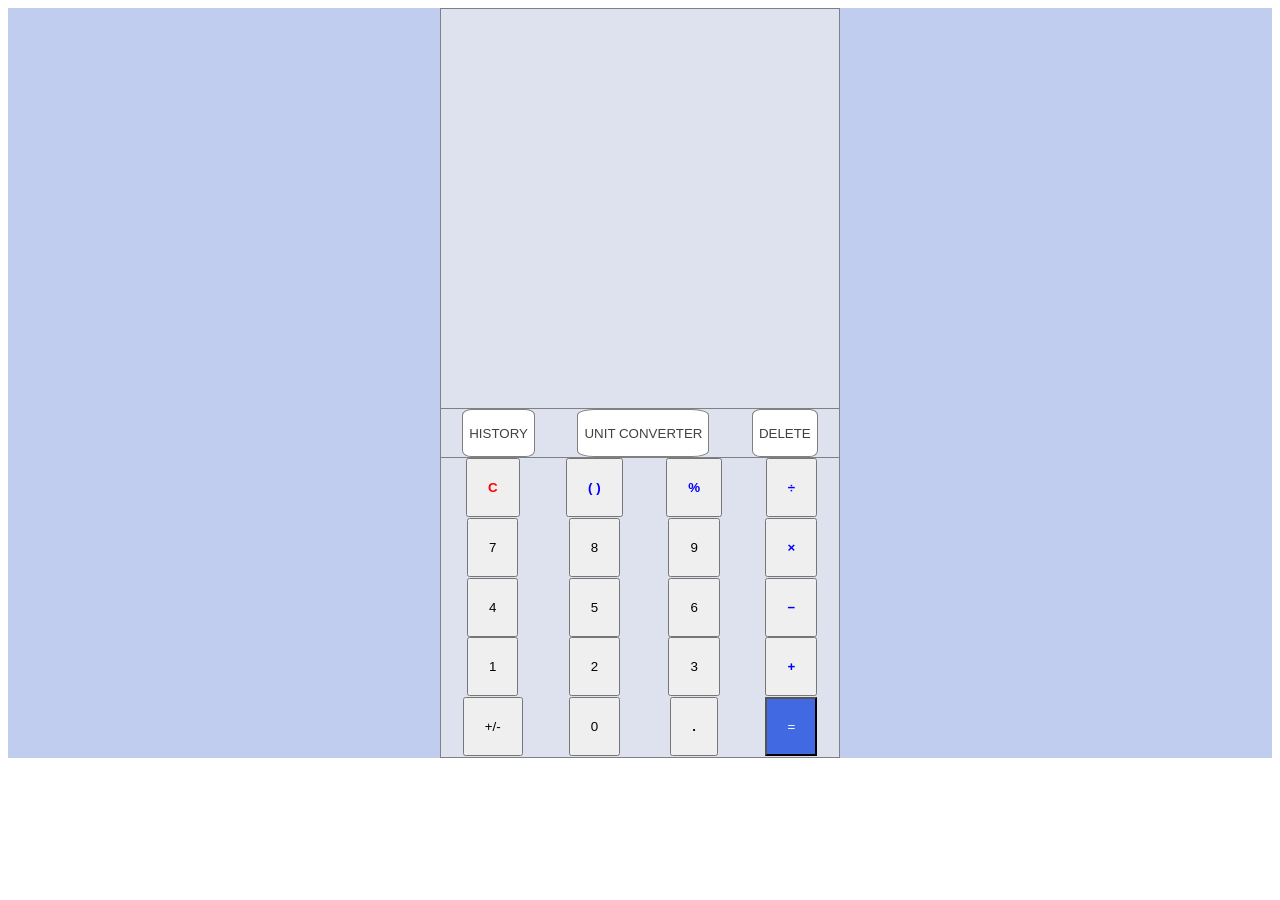
==== index.html @ 75c134b4 "Initial commit" ====
<html>

<head>
  <meta charset="UTF-8">
  <script src="script.js"></script>
  <link rel="stylesheet" type="text/css" href="styles.css">
</head>

<body>

  <div class="grid-container">
    <div class="item1"><input type="number" size="100"></div>
    <div class="item2"><button type="button">HISTORY</button>
      <button type="button">UNIT CONVERTER</button>
      <button type="reset">DELETE</button>
    </div>
    <div class="item3">
      <div><button type="button"><span style="color:red"><b> C</b></button></div>
      <div><button type="button"><span style="color:blue"><b>( )</b></span></button></div>
      <div><button type="button"><span style="color:blue"><b>%</b></span></button></div>
      <div><button type="button"><span style="color:blue"><b> ÷</b></span></button></div>
      <div><button type="button">7</button></div>
      <div><button type="button">8</button></div>
      <div><button type="button">9</button></div>
      <div><button type="button"><span style="color:blue"><b> ×</b></button></div>
      <div><button type="button">4</button></div>
      <div><button type="button">5</button></div>
      <div><button type="button">6</button></div>
      <div><button type="button"><span style="color:blue"><b> −</b></button></div>
      <div><button type="button">1</button></div>
      <div><button type="button">2</button></div>
      <div><button type="button">3</button></div>
      <div><button type="button"><span style="color:blue"><b> +</b></button></div>
      <div><button type="button">+/-</button></div>
      <div><button type="button">0</button></div>
      <div><button type="button"><span style="color:black"><b> .</b></button></div>
      <div class="equal"><button type="button">=</button></div>
    </div>


  </div>

</body>

</html>
---- styles.css ----
body{

  font-family: Arial, Helvetica, sans-serif;
}

.grid-container {
  display: grid;
  background-color: rgb(193, 205, 239);
  grid-template-columns: 100px 100px 100px 100px ;
  grid-template-rows: 200px 200px 50px 100px 100px 100px;
  justify-content: center;
  
}

.grid-container div {
  background-color:  rgb(222, 226, 239);
  
  
  
}

.item1{
  grid-area: 1 / 1 / 3 /-1;
  

}

.item1 input{
  height: 100%;
  width: 100%;
  font-size:60px;
  background-color: rgb(222, 226, 239);
 border:1px solid gray;
 border-bottom: none;
 color:royalblue
 
  
}
.item1 input:focus{
  outline:none;
} 

.item2{
  grid-column: 1 / -1;
display: flex;
justify-content: space-around;
border: 1px solid gray;


}

.item2 button{
  text-decoration: none;
  color: rgb(66, 65, 65);
  background-color: white;
  border-radius: 13%;
  border: 1px solid gray;

}

.item2 button:hover{
  background-color: gray;
  color: black;
}

.item3{
  grid-column: 1 / -1;
  grid-row: 4/-1;
  display: grid;
  grid-template-columns: auto auto auto auto;
  grid-template-rows: auto auto auto auto auto;
  text-align: center;
  border: 1px solid gray;
  border-top: none;
  
  
 
 
}

.item3 button{
  padding: 20px;


}

.item3 button:hover{
  background-color: rgb(193, 205, 239);
  

}
.equal button{
  background-color: royalblue;
  color: white;
}
.equal button:hover{
  background-color: rgb(47, 77, 166);
  color: white;
}
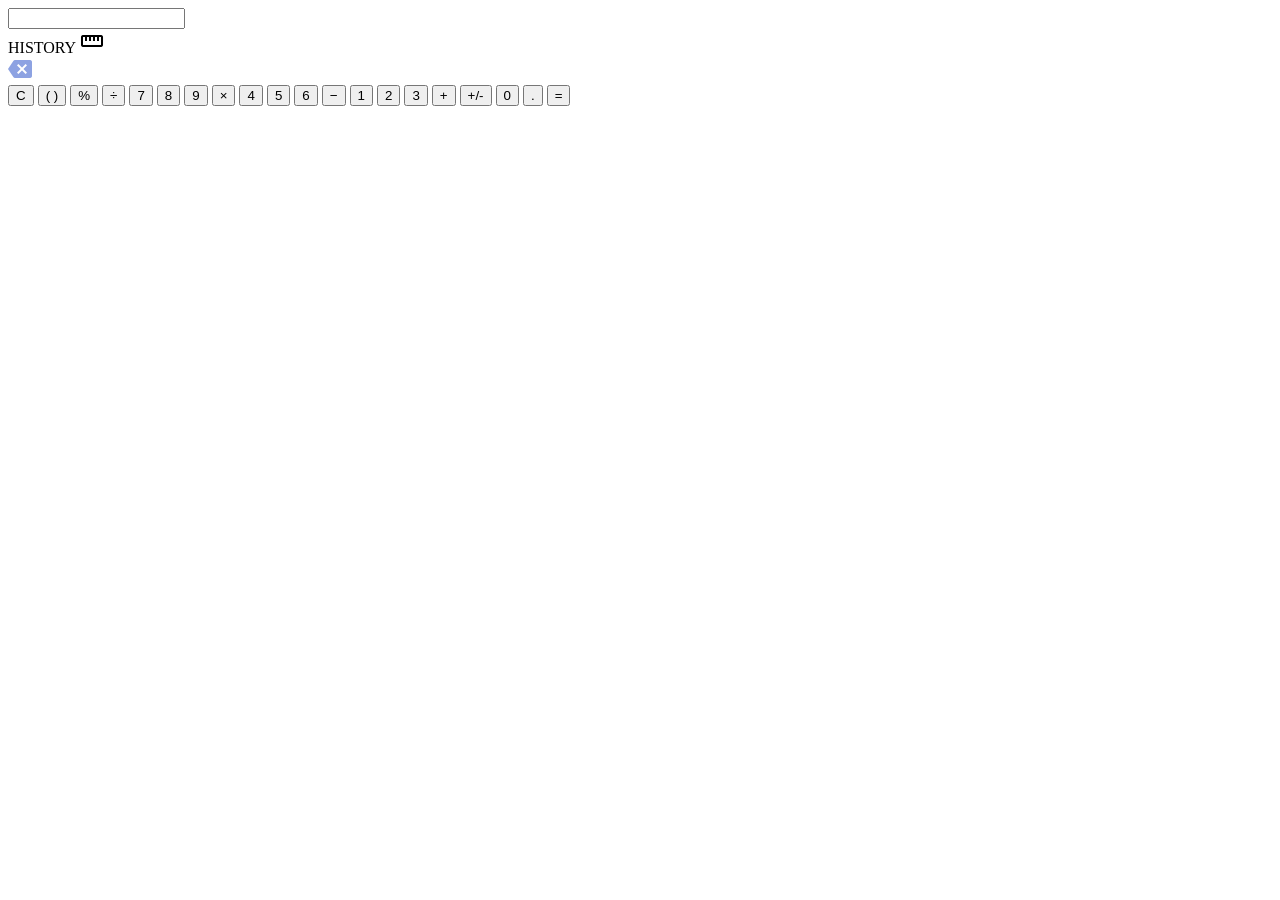
==== commit d2705cda: "refactor html" ====
--- a/index.html
+++ b/index.html
@@ -1,45 +1,60 @@
-<html>
+<!DOCTYPE html>
+<html lang="en">
+  <head>
+    <meta charset="UTF-8" />
+    <meta http-equiv="X-UA-Compatible" content="IE=edge" />
+    <meta name="viewport" content="width=device-width, initial-scale=1.0" />
+    <title>Document</title>
+    <link href="https://fonts.googleapis.com/icon?family=Material+Icons" rel="stylesheet" />
+    <link rel="stylesheet" href="./style.css" />
+  </head>
 
-<head>
-  <meta charset="UTF-8">
-  <script src="script.js"></script>
-  <link rel="stylesheet" type="text/css" href="styles.css">
-</head>
+  <body>
+    <div class="calculator-container">
+      <div class="calculator">
+        <div class="calculator-input">
+          <input type="number" size="100" id="calculator-input" />
+        </div>
 
-<body>
+        <div class="calator-menu">
+          <div class="calculator-menu-left">
+            <span>HISTORY</span>
+            <i class="material-icons">straighten</i>
+            <i class="material-icons">calculate</i>
+          </div>
 
-  <div class="grid-container">
-    <div class="item1"><input type="number" size="100"></div>
-    <div class="item2"><button type="button">HISTORY</button>
-      <button type="button">UNIT CONVERTER</button>
-      <button type="reset">DELETE</button>
-    </div>
-    <div class="item3">
-      <div><button type="button"><span style="color:red"><b> C</b></button></div>
-      <div><button type="button"><span style="color:blue"><b>( )</b></span></button></div>
-      <div><button type="button"><span style="color:blue"><b>%</b></span></button></div>
-      <div><button type="button"><span style="color:blue"><b> ÷</b></span></button></div>
-      <div><button type="button">7</button></div>
-      <div><button type="button">8</button></div>
-      <div><button type="button">9</button></div>
-      <div><button type="button"><span style="color:blue"><b> ×</b></button></div>
-      <div><button type="button">4</button></div>
-      <div><button type="button">5</button></div>
-      <div><button type="button">6</button></div>
-      <div><button type="button"><span style="color:blue"><b> −</b></button></div>
-      <div><button type="button">1</button></div>
-      <div><button type="button">2</button></div>
-      <div><button type="button">3</button></div>
-      <div><button type="button"><span style="color:blue"><b> +</b></button></div>
-      <div><button type="button">+/-</button></div>
-      <div><button type="button">0</button></div>
-      <div><button type="button"><span style="color:black"><b> .</b></button></div>
-      <div class="equal"><button type="button">=</button></div>
+          <div class="calculator-menu-right">
+            <i class="material-icons" style="color: rgb(141, 162, 226)">backspace</i>
+          </div>
+        </div>
+
+        <div class="calculator-numeric-table">
+          <button class="numeric-red" onclick="input.clear()">C</button>
+          <button class="numeric-blue">( )</button>
+          <button class="numeric-blue">%</button>
+          <button class="numeric-blue">÷</button>
+          <button>7</button>
+          <button>8</button>
+          <button>9</button>
+          <button class="numeric-blue">×</button>
+          <button>4</button>
+          <button>5</button>
+          <button>6</button>
+          <button class="numeric-blue">−</button>
+          <button>1</button>
+          <button>2</button>
+          <button>3</button>
+          <button class="numeric-blue" onclick="calculator.sum()">+</button>
+          <button>+/-</button>
+          <button>0</button>
+          <button>.</button>
+          <button class="equal" onclick="calculator.getResult()">=</button>
+        </div>
+      </div>
+      <span id="current-value"></span>
+      <span id="result"></span>
     </div>
 
-
-  </div>
-
-</body>
-
-</html>+    <script src="./app.js"></script>
+  </body>
+</html>
